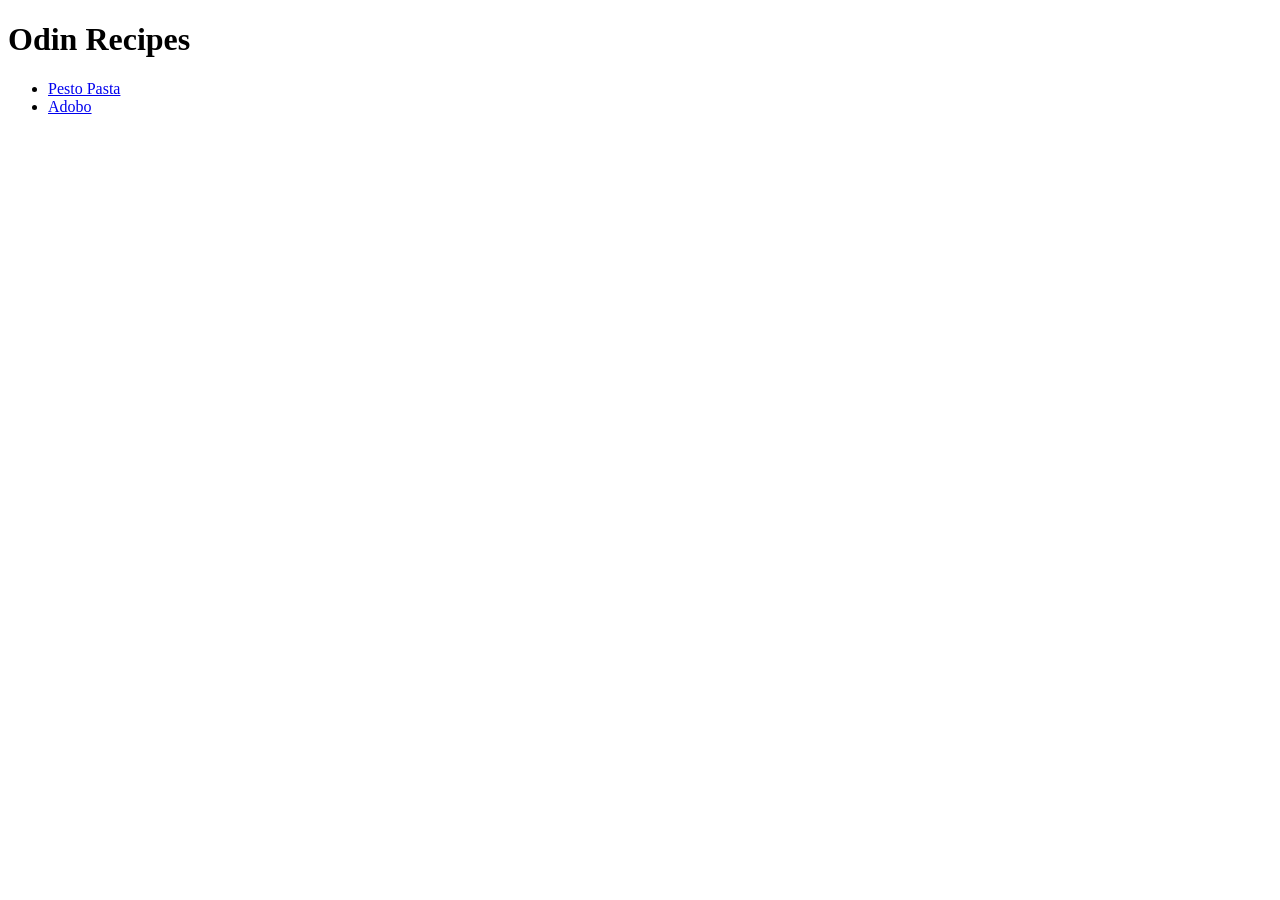
==== index.html @ 35ba4c9a "Made 2 pages for recipes Each webpage for each recipe for adobo and pesto_pasta, included images and" ====
<!DOCTYPE html>
<html lang="en">
<head>
    <meta charset="UTF-8">
    <meta name="viewport" content="width=device-width, initial-scale=1.0">
    <title>Odin Recipes</title>
</head>
<body>
    <h1>Odin Recipes</h1>
    <ul>
        <li><a href="./recipes/pesto_pasta.html">Pesto Pasta</a></li>
        <li><a href="./recipes/adobo.html">Adobo</a></li>
    </ul>
</body>
</html>
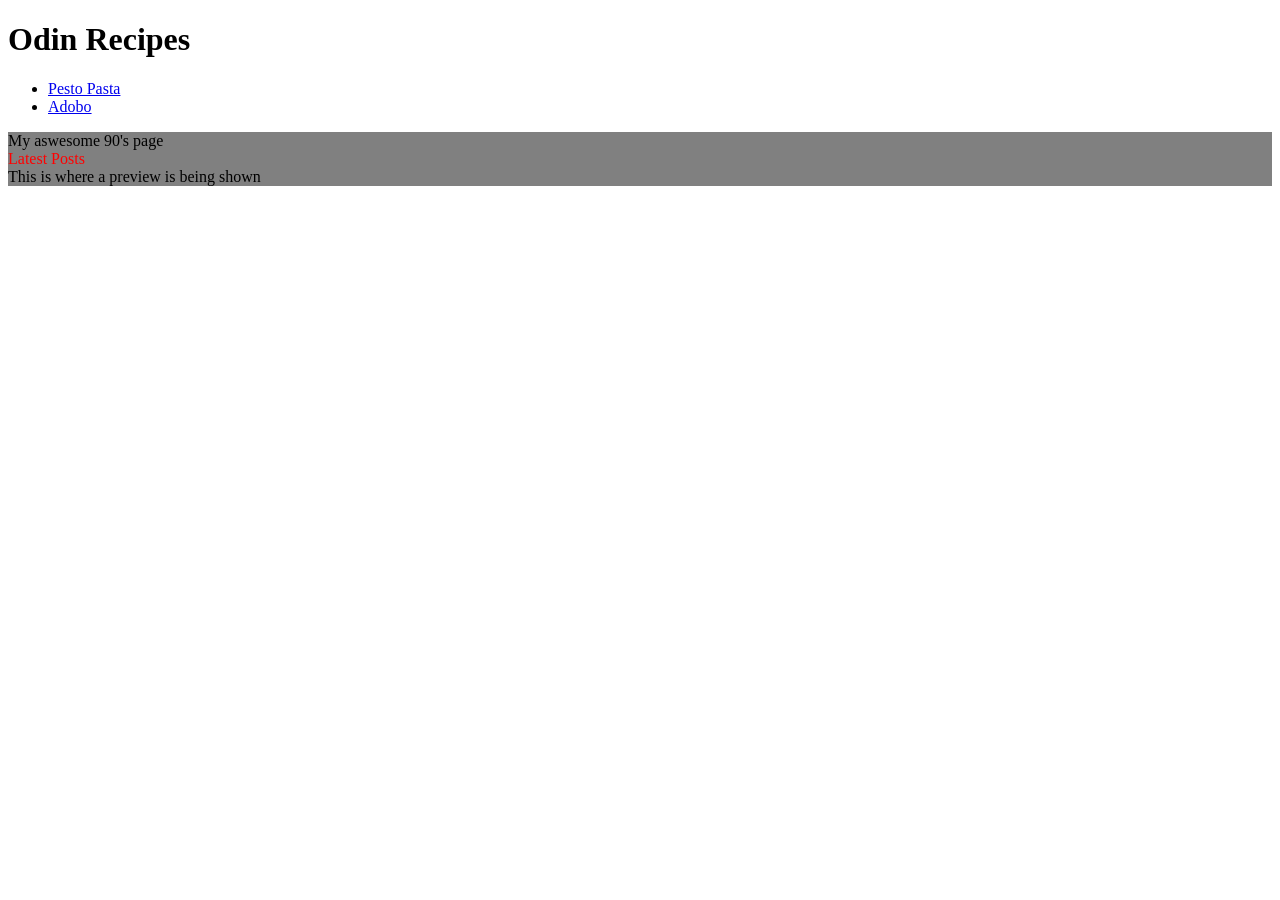
==== commit 36076bf6: "added additional file for css" ====
--- a/index.html
+++ b/index.html
@@ -3,6 +3,7 @@
 <head>
     <meta charset="UTF-8">
     <meta name="viewport" content="width=device-width, initial-scale=1.0">
+    <link rel="stylesheet" href="./CSS/index.css">
     <title>Odin Recipes</title>
 </head>
 <body>
@@ -11,5 +12,10 @@
         <li><a href="./recipes/pesto_pasta.html">Pesto Pasta</a></li>
         <li><a href="./recipes/adobo.html">Adobo</a></li>
     </ul>
+
+    <div id="title">My aswesome 90's page
+        <div class="subsection header">Latest Posts</div>
+        <div class="subsection preview">This is where a preview is being shown</div>
+    </div>
 </body>
 </html>
--- a/CSS/index.css
+++ b/CSS/index.css
@@ -0,0 +1,11 @@
+#title{
+    background-color: gray;
+}
+
+.alert-service{
+    color: red;
+}
+
+.subsection.header{
+    color: red;
+}
